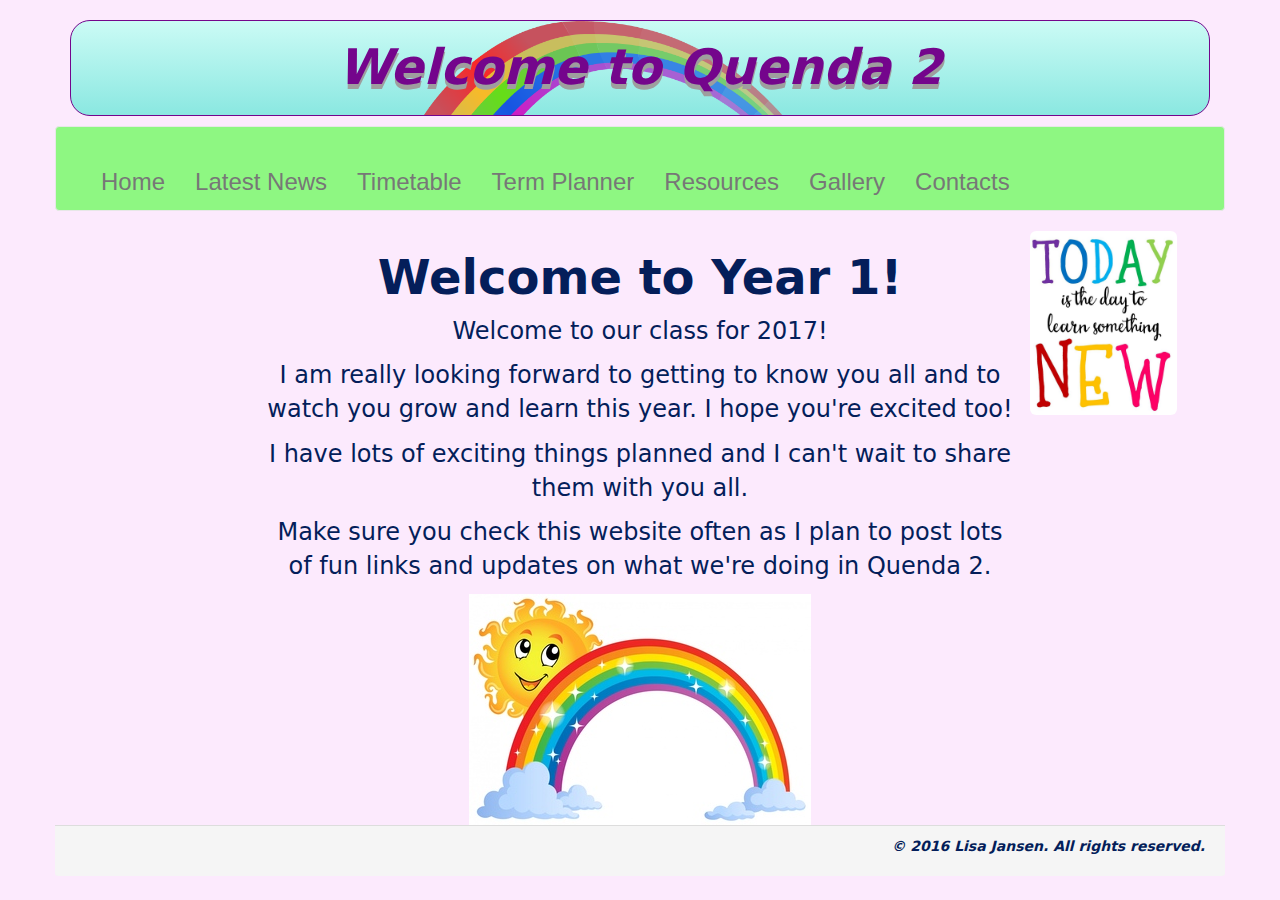
==== index.html @ e0aa83fe "Add files via upload" ====
<!DOCTYPE html>
<html lang="en">
  <head>
    <meta charset="utf-8">
	<meta http-equiv="X-UA-Compatible" content="IE=edge">
	<meta name="viewport" content="width=device-width, initial-scale=1">
    <title>Untitled Document</title>
    <!-- Bootstrap -->
	<link href="css/bootstrap.css" rel="stylesheet">
	<link href="Quenda.css" rel="stylesheet" type="text/css">

	<!-- HTML5 shim and Respond.js for IE8 support of HTML5 elements and media queries -->
	<!-- WARNING: Respond.js doesn't work if you view the page via file:// -->
	<!--[if lt IE 9]>
		  <script src="https://oss.maxcdn.com/html5shiv/3.7.2/html5shiv.min.js"></script>
		  <script src="https://oss.maxcdn.com/respond/1.4.2/respond.min.js"></script>
		<![endif]-->
  </head>
  <body>
	<div class="container">
      <header class="row">
        <div class="col-sm-12">
          <h2><strong><em>Welcome to Quenda 2</em></strong></h2>
        </div>
      </header>
      <nav class="row">
<nav class="navbar navbar-default">
      <div class="container-fluid">
        <!-- Brand and toggle get grouped for better mobile display -->
        <div class="navbar-header">
          <button type="button" class="navbar-toggle collapsed" data-toggle="collapse" data-target="#defaultNavbar1" aria-expanded="false"><span class="sr-only">Toggle navigation</span><span class="icon-bar"></span><span class="icon-bar"></span><span class="icon-bar"></span></button>
</div>
        <!-- Collect the nav links, forms, and other content for toggling -->
        <div class="collapse navbar-collapse" id="defaultNavbar1">
          <ul class="nav navbar-nav">
            <li><a href="#"><a href="https://lisajansen.github.io/index"><font size="+2">Home</font></a></a></li>
            <li><a href="#"><a href="https://lisajansen.github.io/LatestNews"><font size="+2">Latest News</font></a></a></li>
            <li><a href="#"><a href="https://lisajansen.github.io/Timetable"><font size="+2">Timetable</font></a></a></li>
            <li><a href="#"><a href="https://lisajansen.github.io/TermPlanner"><font size="+2">Term Planner</font></a></a></li>
            <li><a href="#"><a href="https://lisajansen.github.io/Resources"><font size="+2">Resources</font></a></a></li>
            <li><a href="#"><a href="https://lisajansen.github.io/Gallery"><font size="+2">Gallery</font></a></a></li>
            <li><a href="#"><a href="https://lisajansen.github.io/Contact"><font size="+2">Contacts</font></a></a></li>
            <li>&nbsp;</li>
          </ul>
</div>
        <!-- /.navbar-collapse -->
      </div>
      <!-- /.container-fluid -->
      </nav>
      </nav>
      <article class="row"><img src="images/quote.jpg" alt="" width="147" height="184" class="img-rounded"/>
        <aside class="col-sm-2 hidden-sm"></aside>
        <section class="col-sm-8">
          <h1 class="text-center"><strong><font size="+5">Welcome to Year 1! </font></strong></h1>
          <p> <center><font size="+2">  Welcome to our class for 2017!</font></center> </p>
          <p> <center><font size="+2">I am really looking forward to getting to know you all and to watch you grow and learn this year. I hope you're excited too!</font></center> </p>
          <p> <center><font size="+2">I have lots of exciting things planned and I can't wait to share them with you all. </font></center></p>
          <p><center> <font size="+2">Make sure you check this website often as I plan to post lots of fun links and updates on what we're doing in Quenda 2. </font></center></p>
                  
         
          <p>  </p>
          
        <center><img src="images/Rainbow-clip-art-rainbow-images-clipartix.jpg" width="342" height="231" alt=""/> </center></section>
        <aside class="col-sm-2"></aside>
      </article>
      <div class="row panel-footer">
        <p class="text-right"><em><strong>© 2016 Lisa Jansen. All rights reserved.&nbsp;</strong></em></p>
      </div>
	</div>
	<!-- jQuery (necessary for Bootstrap's JavaScript plugins) --> 
	<script src="js/jquery-1.11.3.min.js"></script>

	<!-- Include all compiled plugins (below), or include individual files as needed --> 
	<script src="js/bootstrap.js"></script>
  </body>
</html>
---- Quenda.css ----
@charset "utf-8";
header.row h2 {
	color: #74058C;
	font-family: Segoe, "Segoe UI", "DejaVu Sans", "Trebuchet MS", Verdana, sans-serif;
	font-style: italic;
	font-weight: bold;
	font-size: 350%;
	text-align: center;
	text-shadow: 0px 5px #9E9E9E;
	background-color: #CBFBF5;
	border-collapse: collapse;
	border: thin solid #74058C;
	border-radius: 20px;
	padding: 20px 0px;
	background-position: center top;
	background-image: url(images/Rainbow-29.png), -webkit-linear-gradient(270deg,rgba(203,251,245,1.00) 0%,rgba(9,193,185,1.00) 100%);
	background-image: url(images/Rainbow-29.png), -moz-linear-gradient(270deg,rgba(203,251,245,1.00) 0%,rgba(9,193,185,1.00) 100%);
	background-image: url(images/Rainbow-29.png), -o-linear-gradient(270deg,rgba(203,251,245,1.00) 0%,rgba(9,193,185,1.00) 100%);
	background-image: url(images/Rainbow-29.png), linear-gradient(180deg,rgba(203,251,245,1.00) 0%,rgba(9,193,185,1.00) 100%);
	background-repeat: no-repeat;
	background-size: auto 300%;
}
nav.row .navbar.navbar-default {
	background-color: #8EF782;
	color: #030303;
	font-family: Impact, Haettenschweiler, "Franklin Gothic Bold", "Arial Black", sans-serif;
	font-weight: normal;
	text-align: center;
}
nav.row.nav.navbar-nav>li>a:link, nav.row.nav.navbar-nav>li>a:visited{
	border-left: medium solid #041E5A;
	border-right: medium solid #041E5A;
	border-bottom: medium solid #041E5A;
	border-top: medium solid #041E5A;
}
nav.row.nav.navbar-nav>li>a:hover {
	background-color: #8EF782;
}
footer {
	padding: 1em 0px;
	font-family: "Lucida Grande", "Lucida Sans Unicode", "Lucida Sans", "DejaVu Sans", Verdana, sans-serif;
	font-style: italic;
	text-align: right;
	background-color: #8EF782;
}
body {
	font-family: Segoe, "Segoe UI", "DejaVu Sans", "Trebuchet MS", Verdana, sans-serif;
	font-style: normal;
	background-color: #FCEAFD;
	color: #041E5A;
}
aside {
}
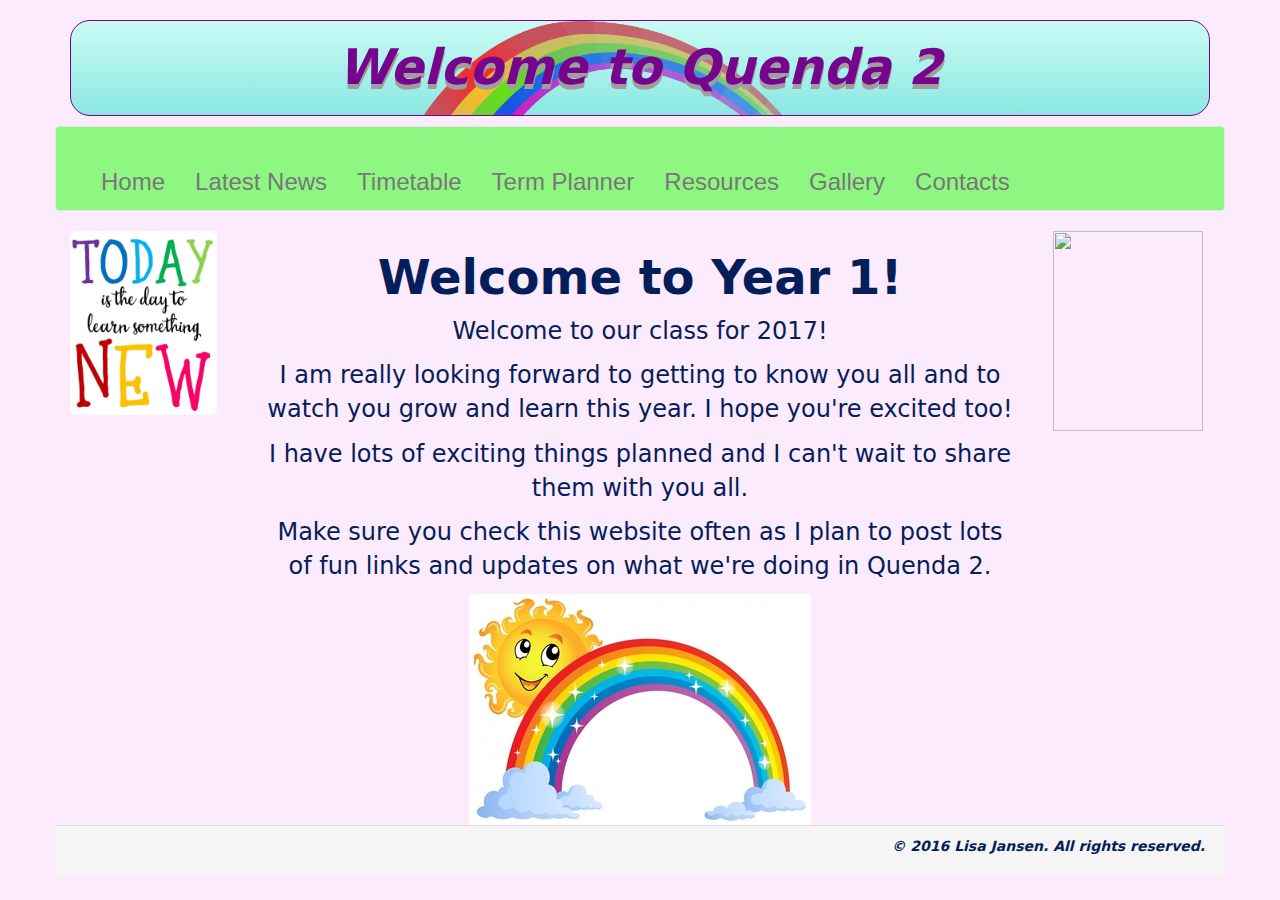
==== commit 8e7fd98f: "Add files via upload" ====
--- a/index.html
+++ b/index.html
@@ -48,8 +48,8 @@
       <!-- /.container-fluid -->
       </nav>
       </nav>
-      <article class="row"><img src="images/quote.jpg" alt="" width="147" height="184" class="img-rounded"/>
-        <aside class="col-sm-2 hidden-sm"></aside>
+      <article class="row">
+        <aside class="col-sm-2 hidden-sm"><img src="images/quote.jpg" alt="" width="147" height="184" class="img-rounded"/></aside>
         <section class="col-sm-8">
           <h1 class="text-center"><strong><font size="+5">Welcome to Year 1! </font></strong></h1>
           <p> <center><font size="+2">  Welcome to our class for 2017!</font></center> </p>
@@ -61,7 +61,7 @@
           <p>  </p>
           
         <center><img src="images/Rainbow-clip-art-rainbow-images-clipartix.jpg" width="342" height="231" alt=""/> </center></section>
-        <aside class="col-sm-2"></aside>
+        <aside class="col-sm-2"><center><img src="images/a5dc909ed49881137156b02bd03bc391.jpg" width="150" height="200" alt=""/></center></aside>
       </article>
       <div class="row panel-footer">
         <p class="text-right"><em><strong>© 2016 Lisa Jansen. All rights reserved.&nbsp;</strong></em></p>
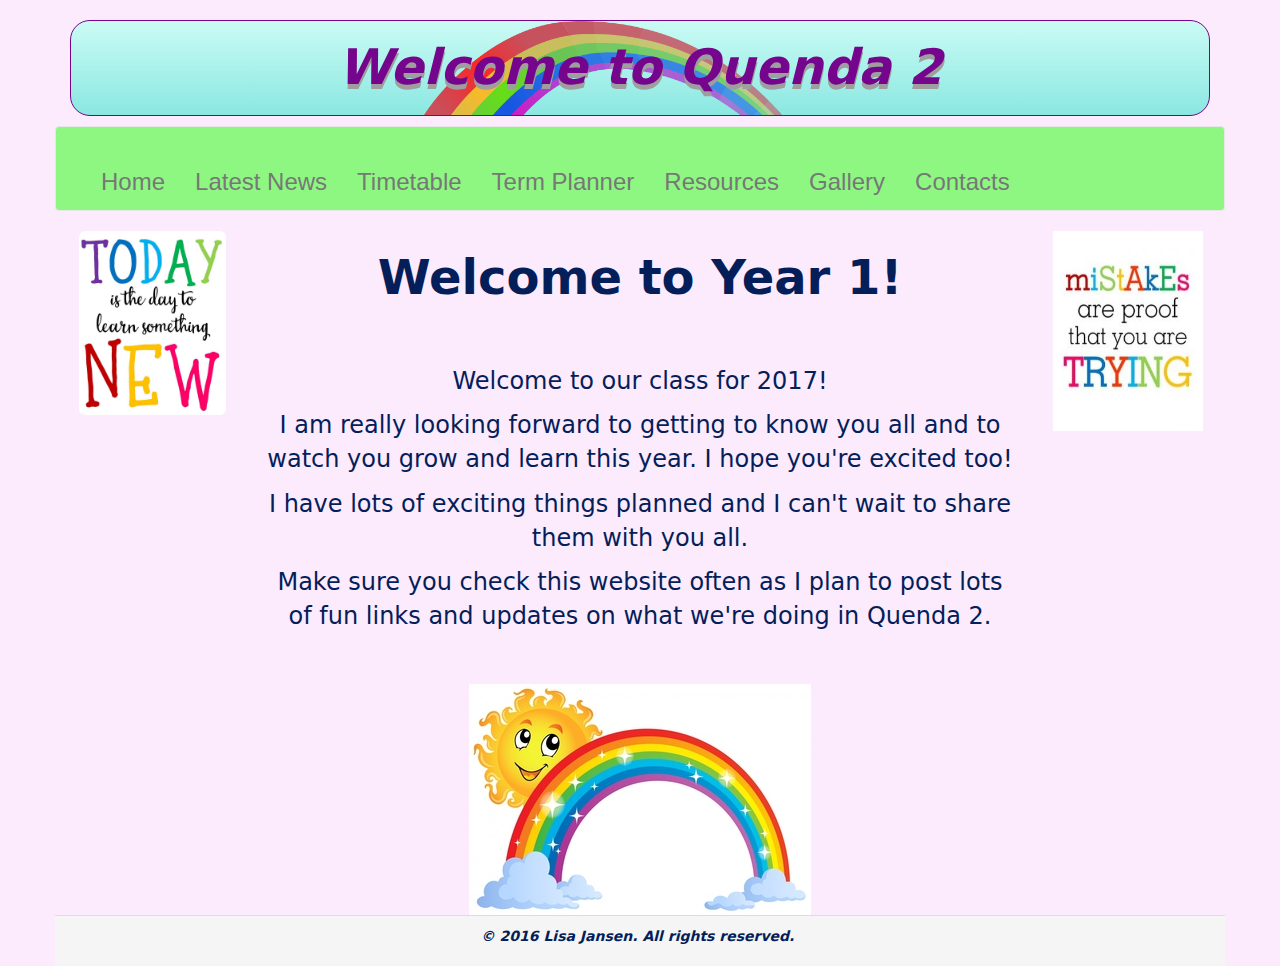
==== commit 48f8f72f: "Add files via upload" ====
--- a/index.html
+++ b/index.html
@@ -49,22 +49,23 @@
       </nav>
       </nav>
       <article class="row">
-        <aside class="col-sm-2 hidden-sm"><img src="images/quote.jpg" alt="" width="147" height="184" class="img-rounded"/></aside>
+        <aside class="col-sm-2 hidden-sm"><center><img src="images/quote.jpg" alt="" width="147" height="184" class="img-rounded"/></center></aside>
         <section class="col-sm-8">
           <h1 class="text-center"><strong><font size="+5">Welcome to Year 1! </font></strong></h1>
+			<br></br>
           <p> <center><font size="+2">  Welcome to our class for 2017!</font></center> </p>
           <p> <center><font size="+2">I am really looking forward to getting to know you all and to watch you grow and learn this year. I hope you're excited too!</font></center> </p>
           <p> <center><font size="+2">I have lots of exciting things planned and I can't wait to share them with you all. </font></center></p>
           <p><center> <font size="+2">Make sure you check this website often as I plan to post lots of fun links and updates on what we're doing in Quenda 2. </font></center></p>
                   
          
-          <p>  </p>
+          <br>  </br>
           
         <center><img src="images/Rainbow-clip-art-rainbow-images-clipartix.jpg" width="342" height="231" alt=""/> </center></section>
         <aside class="col-sm-2"><center><img src="images/a5dc909ed49881137156b02bd03bc391.jpg" width="150" height="200" alt=""/></center></aside>
       </article>
       <div class="row panel-footer">
-        <p class="text-right"><em><strong>© 2016 Lisa Jansen. All rights reserved.&nbsp;</strong></em></p>
+        <p class="text-center"><em><strong>© 2016 Lisa Jansen. All rights reserved.&nbsp;</strong></em></p>
       </div>
 	</div>
 	<!-- jQuery (necessary for Bootstrap's JavaScript plugins) --> 
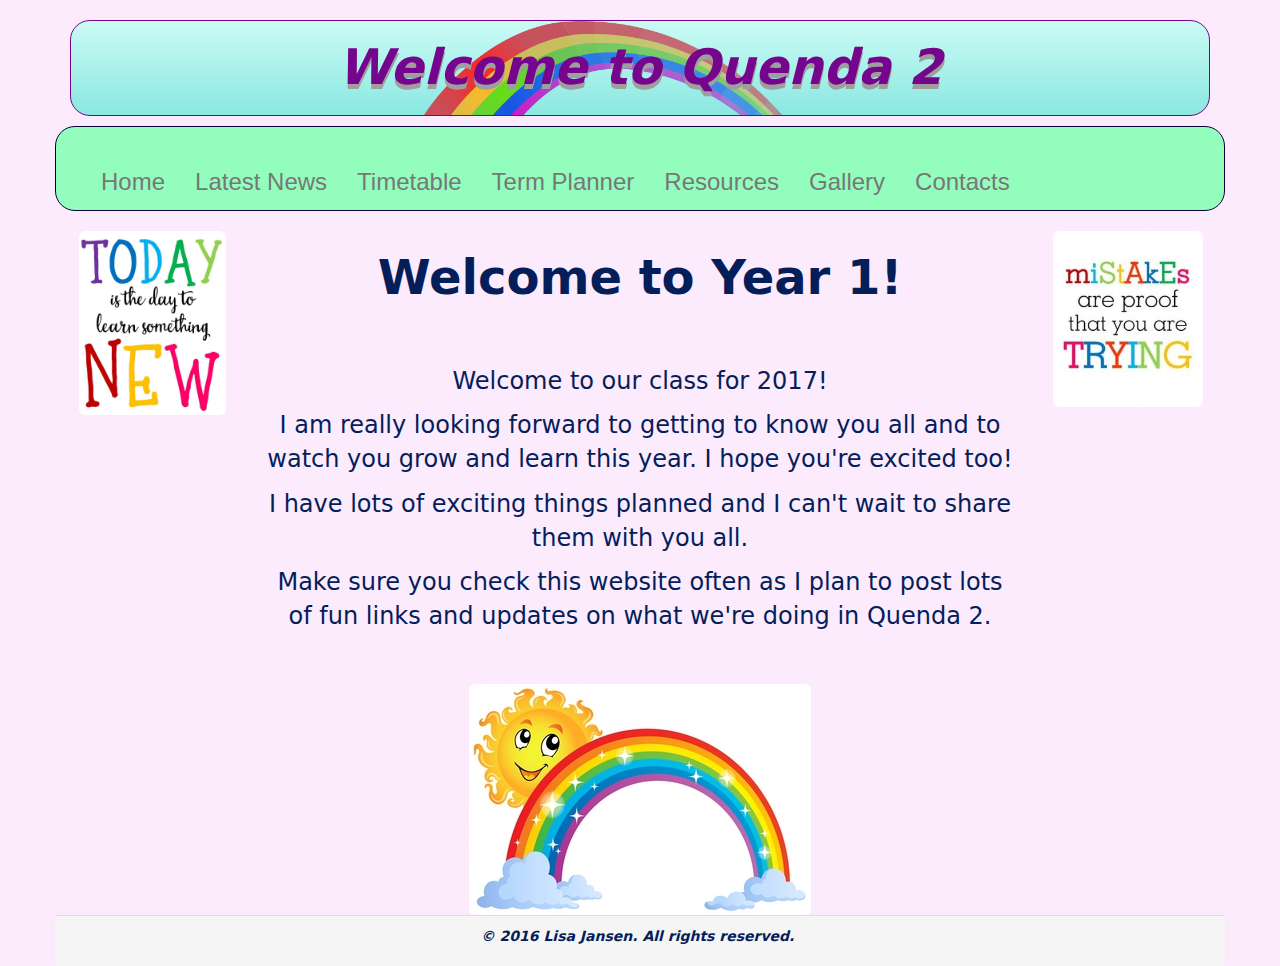
==== commit e85fc352: "Add files via upload" ====
--- a/index.html
+++ b/index.html
@@ -49,7 +49,7 @@
       </nav>
       </nav>
       <article class="row">
-        <aside class="col-sm-2 hidden-sm"><center><img src="images/quote.jpg" alt="" width="147" height="184" class="img-rounded"/></center></aside>
+        <aside class="col-sm-2 hidden-sm"><center><img src="images/quote.jpg" alt="" width="147" height="184" class="img-responsive img-rounded"/></center></aside>
         <section class="col-sm-8">
           <h1 class="text-center"><strong><font size="+5">Welcome to Year 1! </font></strong></h1>
 			<br></br>
@@ -61,8 +61,8 @@
          
           <br>  </br>
           
-        <center><img src="images/Rainbow-clip-art-rainbow-images-clipartix.jpg" width="342" height="231" alt=""/> </center></section>
-        <aside class="col-sm-2"><center><img src="images/a5dc909ed49881137156b02bd03bc391.jpg" width="150" height="200" alt=""/></center></aside>
+        <center><img src="images/Rainbow-clip-art-rainbow-images-clipartix.jpg" alt="" width="342" height="231" class="img-rounded img-responsive"/> </center></section>
+        <aside class="col-sm-2"><center><img src="images/a5dc909ed49881137156b02bd03bc391.jpg" alt="" width="150" height="250" class="img-rounded img-responsive"/></center></aside>
       </article>
       <div class="row panel-footer">
         <p class="text-center"><em><strong>© 2016 Lisa Jansen. All rights reserved.&nbsp;</strong></em></p>
--- a/Quenda.css
+++ b/Quenda.css
@@ -21,20 +21,27 @@
 	background-size: auto 300%;
 }
 nav.row .navbar.navbar-default {
-	background-color: #8EF782;
-	color: #030303;
+	background-color: #93FDBD;
+	color: #050339;
 	font-family: Impact, Haettenschweiler, "Franklin Gothic Bold", "Arial Black", sans-serif;
 	font-weight: normal;
 	text-align: center;
+	border-radius: 20px;
+	-webkit-box-shadow: 0px 0px #FBFBFD;
+	box-shadow: 0px 0px #FBFBFD;
+	border-color: #050339;
 }
 nav.row.nav.navbar-nav>li>a:link, nav.row.nav.navbar-nav>li>a:visited{
 	border-left: medium solid #041E5A;
 	border-right: medium solid #041E5A;
 	border-bottom: medium solid #041E5A;
 	border-top: medium solid #041E5A;
+	border-top-left-radius: 4px;
 }
 nav.row.nav.navbar-nav>li>a:hover {
 	background-color: #8EF782;
+	border-radius: 20px;
+	color: #000000;
 }
 footer {
 	padding: 1em 0px;
@@ -51,3 +58,8 @@
 }
 aside {
 }
+#defaultNavbar1 .nav.navbar-nav li {
+}
+.container .row .col-sm-10 {
+	border-top-left-radius: 20px;
+}
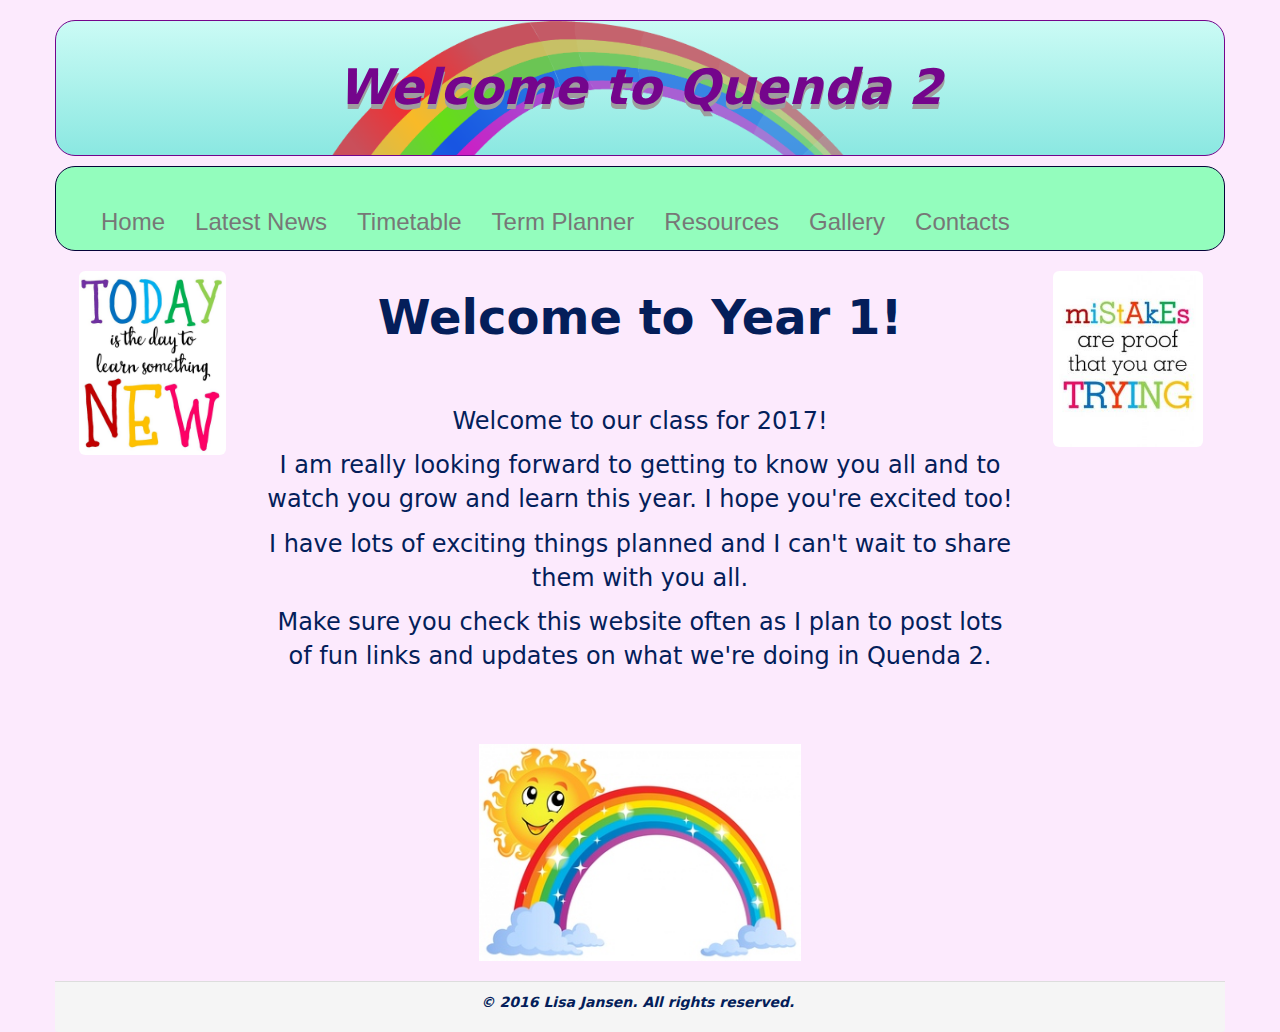
==== commit 264042e7: "Add files via upload" ====
--- a/index.html
+++ b/index.html
@@ -61,8 +61,9 @@
          
           <br>  </br>
           
-        <center><img src="images/Rainbow-clip-art-rainbow-images-clipartix.jpg" alt="" width="342" height="231" class="img-rounded img-responsive"/> </center></section>
+        <center><img src="images/Rainbow-clip-art-rainbow-images-clipartix.jpg" alt="" width="342" height="231"style="padding-bottom: 20px; padding-left: 10px; padding-right: 10px; padding-top: 20px"  class="img-rounded img-responsive"/> </center></section>
         <aside class="col-sm-2"><center><img src="images/a5dc909ed49881137156b02bd03bc391.jpg" alt="" width="150" height="250" class="img-rounded img-responsive"/></center></aside>
+	  
       </article>
       <div class="row panel-footer">
         <p class="text-center"><em><strong>© 2016 Lisa Jansen. All rights reserved.&nbsp;</strong></em></p>
--- a/Quenda.css
+++ b/Quenda.css
@@ -11,7 +11,7 @@
 	border-collapse: collapse;
 	border: thin solid #74058C;
 	border-radius: 20px;
-	padding: 20px 0px;
+	padding: 40px 0px;
 	background-position: center top;
 	background-image: url(images/Rainbow-29.png), -webkit-linear-gradient(270deg,rgba(203,251,245,1.00) 0%,rgba(9,193,185,1.00) 100%);
 	background-image: url(images/Rainbow-29.png), -moz-linear-gradient(270deg,rgba(203,251,245,1.00) 0%,rgba(9,193,185,1.00) 100%);
@@ -19,7 +19,7 @@
 	background-image: url(images/Rainbow-29.png), linear-gradient(180deg,rgba(203,251,245,1.00) 0%,rgba(9,193,185,1.00) 100%);
 	background-repeat: no-repeat;
 	background-size: auto 300%;
-}
+}div.col-sm-12{padding:0px;}
 nav.row .navbar.navbar-default {
 	background-color: #93FDBD;
 	color: #050339;
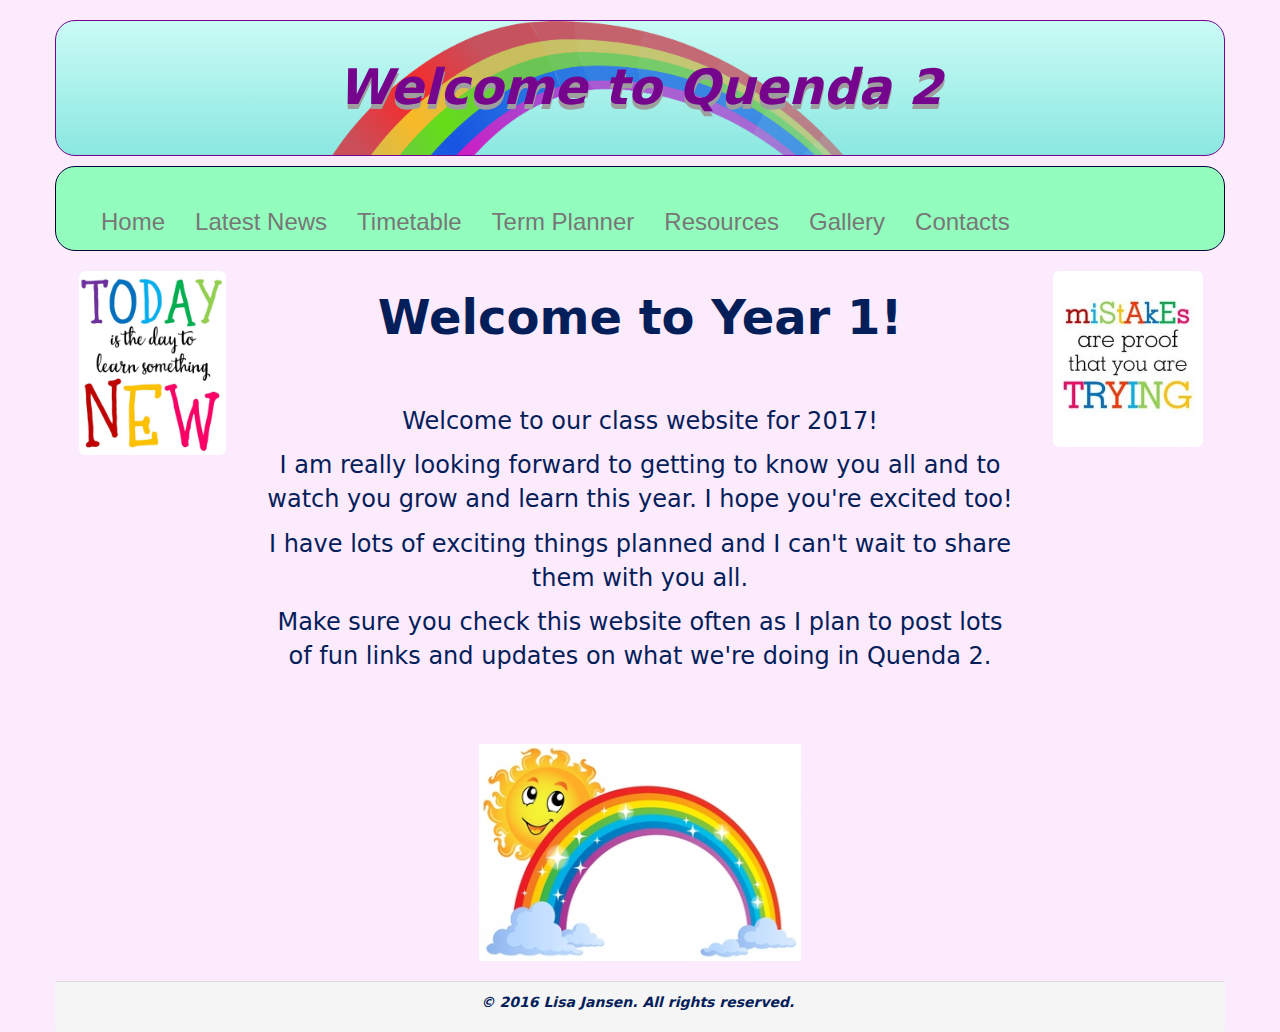
==== commit 1c1e5f5b: "Add files via upload" ====
--- a/index.html
+++ b/index.html
@@ -53,7 +53,7 @@
         <section class="col-sm-8">
           <h1 class="text-center"><strong><font size="+5">Welcome to Year 1! </font></strong></h1>
 			<br></br>
-          <p> <center><font size="+2">  Welcome to our class for 2017!</font></center> </p>
+          <p> <center><font size="+2">  Welcome to our class website for 2017!</font></center> </p>
           <p> <center><font size="+2">I am really looking forward to getting to know you all and to watch you grow and learn this year. I hope you're excited too!</font></center> </p>
           <p> <center><font size="+2">I have lots of exciting things planned and I can't wait to share them with you all. </font></center></p>
           <p><center> <font size="+2">Make sure you check this website often as I plan to post lots of fun links and updates on what we're doing in Quenda 2. </font></center></p>
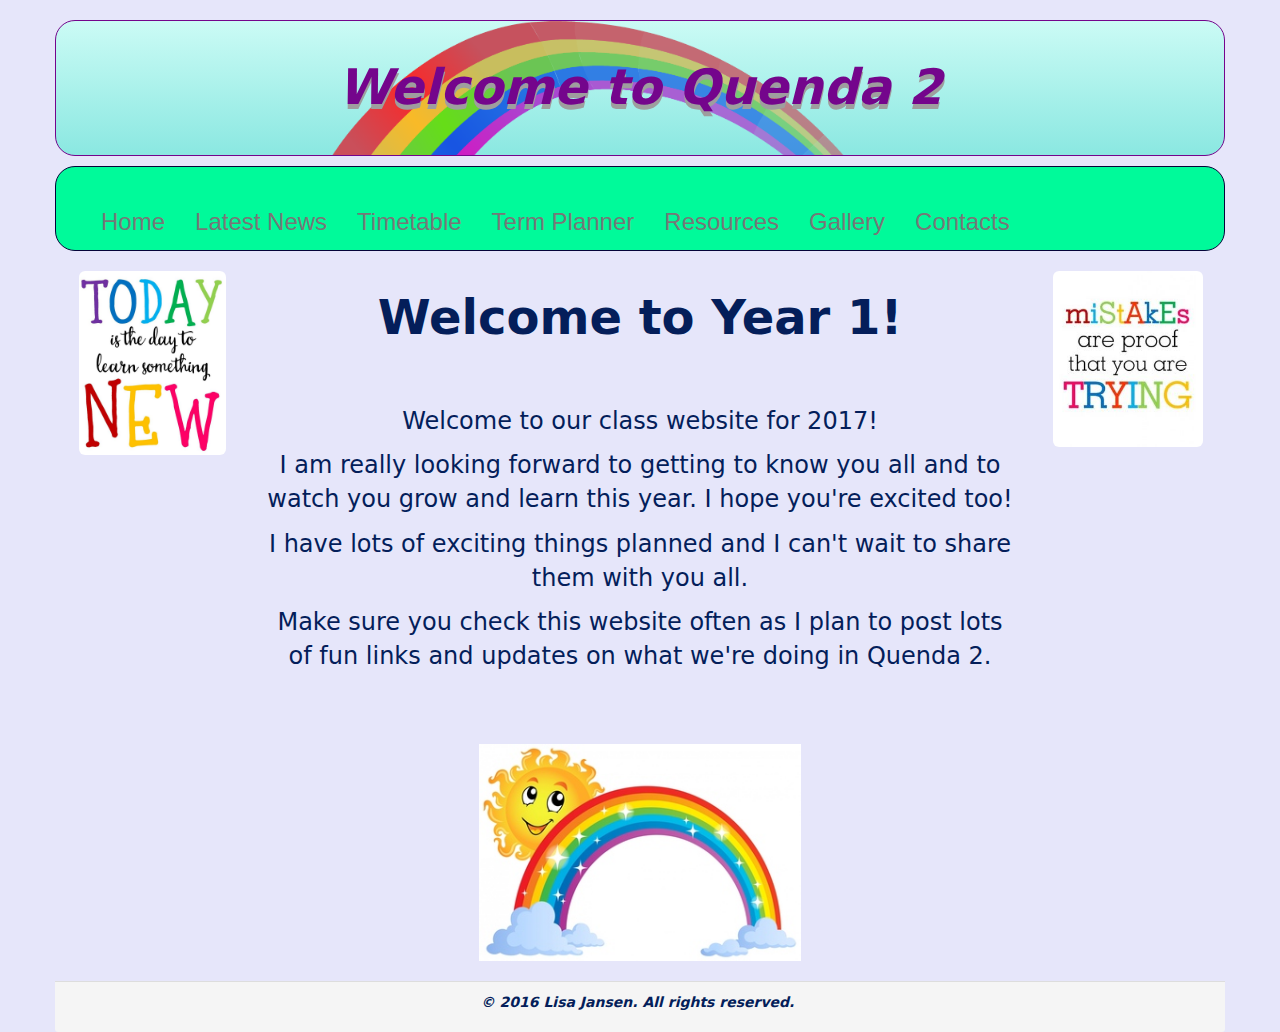
==== commit ad8175ff: "Update index.html" ====
--- a/index.html
+++ b/index.html
@@ -4,7 +4,7 @@
     <meta charset="utf-8">
 	<meta http-equiv="X-UA-Compatible" content="IE=edge">
 	<meta name="viewport" content="width=device-width, initial-scale=1">
-    <title>Untitled Document</title>
+    <title>Welcome to Mrs Jansen's Classroom</title>
     <!-- Bootstrap -->
 	<link href="css/bootstrap.css" rel="stylesheet">
 	<link href="Quenda.css" rel="stylesheet" type="text/css">
@@ -75,4 +75,4 @@
 	<!-- Include all compiled plugins (below), or include individual files as needed --> 
 	<script src="js/bootstrap.js"></script>
   </body>
-</html>+</html>
--- a/Quenda.css
+++ b/Quenda.css
@@ -21,7 +21,7 @@
 	background-size: auto 300%;
 }div.col-sm-12{padding:0px;}
 nav.row .navbar.navbar-default {
-	background-color: #93FDBD;
+	background-color: #00FA9A;
 	color: #050339;
 	font-family: Impact, Haettenschweiler, "Franklin Gothic Bold", "Arial Black", sans-serif;
 	font-weight: normal;
@@ -53,7 +53,7 @@
 body {
 	font-family: Segoe, "Segoe UI", "DejaVu Sans", "Trebuchet MS", Verdana, sans-serif;
 	font-style: normal;
-	background-color: #FCEAFD;
+	background-color: #E6E6FA;
 	color: #041E5A;
 }
 aside {
